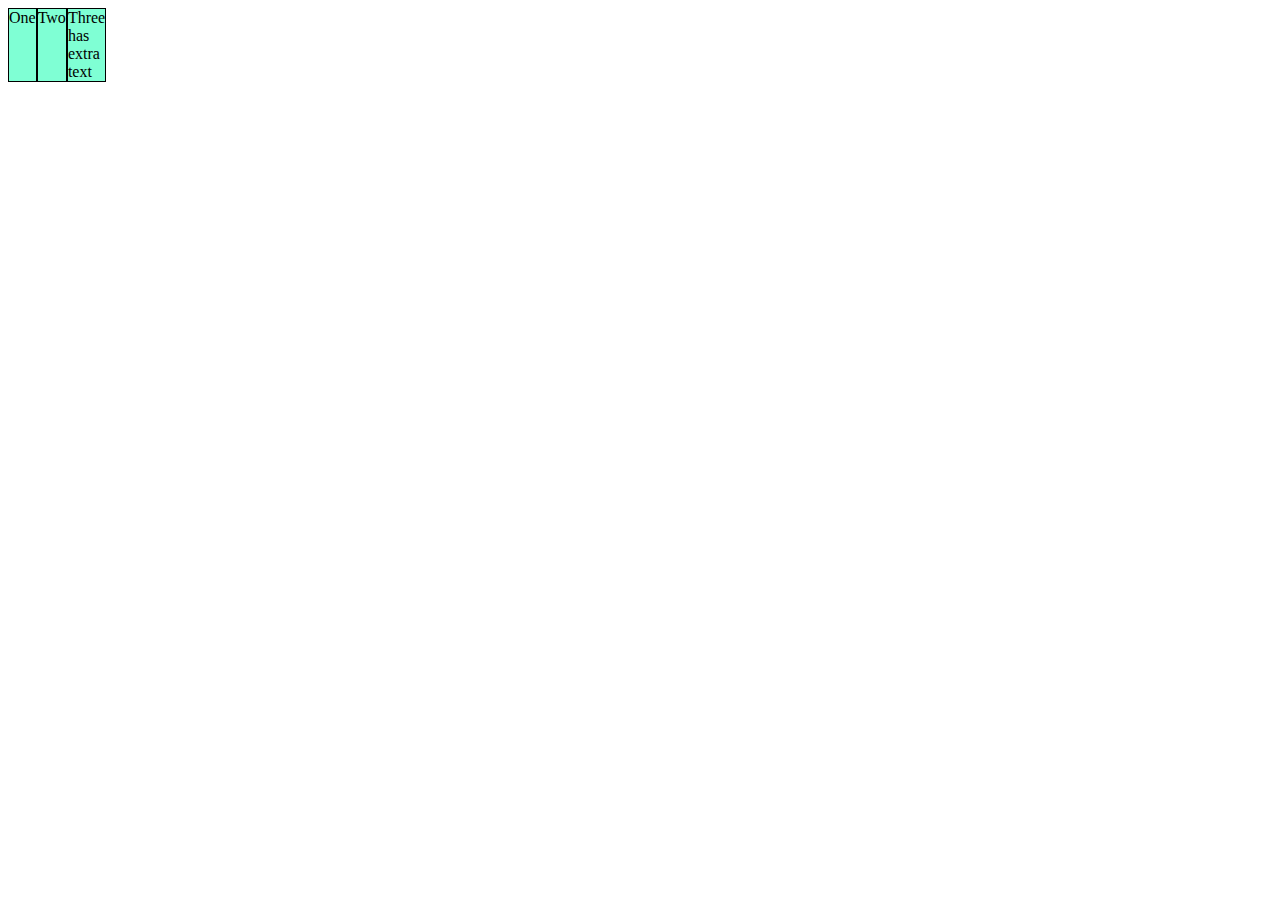
==== exemplo_3/index.html @ 6a9abcd8 "adicionado exemplo 3 e alterado ordem 1 e 2" ====
<!DOCTYPE html>
<html lang="en">
<head>
  <meta charset="UTF-8">
  <meta name="viewport" content="width=device-width, initial-scale=1.0">
  <title>Flexbox Example</title>
  <link rel="stylesheet" href="styles.css">
</head>
<body>
    <div class="box">
        <div>One</div>
        <div>Two</div>
        <div>Three
          <br>has
          <br>extra
          <br>text
        </div>
      </div>      
</body>
</html>
---- exemplo_3/styles.css ----
.box {
    display: flex;
}

.box div {
    border: 1px solid black;
    background-color: aquamarine;
  }
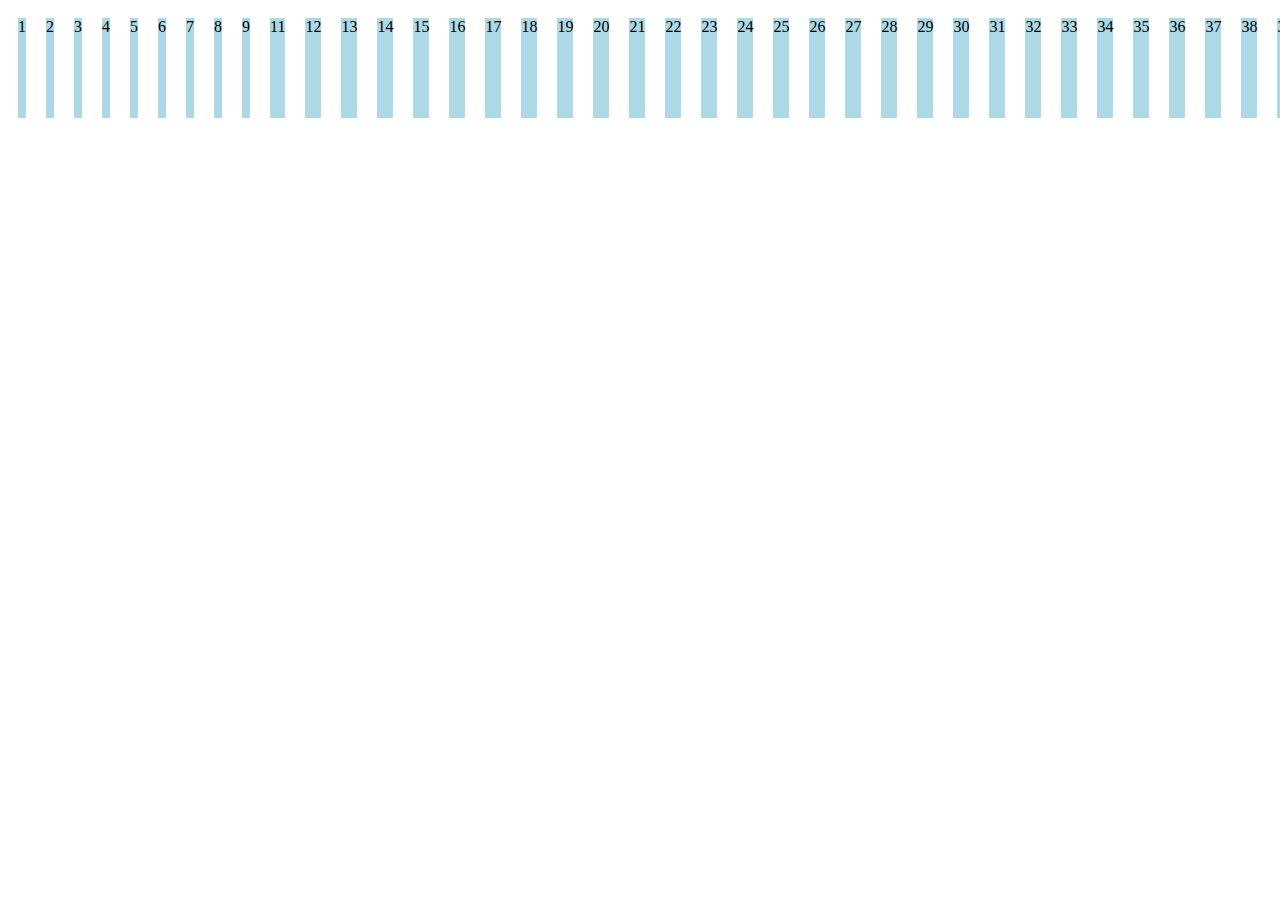
==== commit c369037e: "adcionado exemplo de flex-flow" ====
--- a/exemplo_3/index.html
+++ b/exemplo_3/index.html
@@ -1,20 +1,57 @@
 <!DOCTYPE html>
 <html lang="en">
 <head>
-  <meta charset="UTF-8">
-  <meta name="viewport" content="width=device-width, initial-scale=1.0">
-  <title>Flexbox Example</title>
-  <link rel="stylesheet" href="styles.css">
+<meta charset="UTF-8">
+<meta name="viewport" content="width=device-width, initial-scale=1.0">
+<title>Teste Flexbox</title>
+<link rel="stylesheet" href="styles.css">
 </head>
 <body>
-    <div class="box">
-        <div>One</div>
-        <div>Two</div>
-        <div>Three
-          <br>has
-          <br>extra
-          <br>text
-        </div>
-      </div>      
+    <div class="container">
+        <div class="box">1</div>
+        <div class="box">2</div>
+        <div class="box">3</div>
+        <div class="box">4</div>
+        <div class="box">5</div>
+        <div class="box">6</div>
+        <div class="box">7</div>
+        <div class="box">8</div>
+        <div class="box">9</div>
+        <div class="box">11</div>
+        <div class="box">12</div>
+        <div class="box">13</div>
+        <div class="box">14</div>
+        <div class="box">15</div>
+        <div class="box">16</div>
+        <div class="box">17</div>
+        <div class="box">18</div>
+        <div class="box">19</div>
+        <div class="box">20</div>
+        <div class="box">21</div>
+        <div class="box">22</div>
+        <div class="box">23</div>
+        <div class="box">24</div>
+        <div class="box">25</div>
+        <div class="box">26 </div>
+        <div class="box">27 </div>
+        <div class="box">28 </div>
+        <div class="box">29 </div>
+        <div class="box">30 </div>
+        <div class="box">31 </div>
+        <div class="box">32 </div>
+        <div class="box">33 </div>
+        <div class="box">34 </div>
+        <div class="box">35 </div>
+        <div class="box">36 </div>
+        <div class="box">37 </div>
+        <div class="box">38 </div>
+        <div class="box">39 </div>
+        <div class="box">40 </div>
+        <div class="box">41 </div>
+        <div class="box">42 </div>
+        <div class="box">43 </div>
+        <div class="box">44 </div>
+
+    </div>
 </body>
 </html>
--- a/exemplo_3/styles.css
+++ b/exemplo_3/styles.css
@@ -1,9 +1,13 @@
-.box {
+.container {
     display: flex;
+    flex-wrap: nowrap; /* Impede a quebra de linhas */
+    /* flex-wrap: wrap;  Permite a quebra de linhas */
+    /* flex-wrap: wrap-reverse; Inverte a ordem das linhas */
 }
 
-.box div {
-    border: 1px solid black;
-    background-color: aquamarine;
-  }
-  +.box {
+    width: 100px;
+    height: 100px;
+    margin: 10px;
+    background-color: lightblue;
+}
